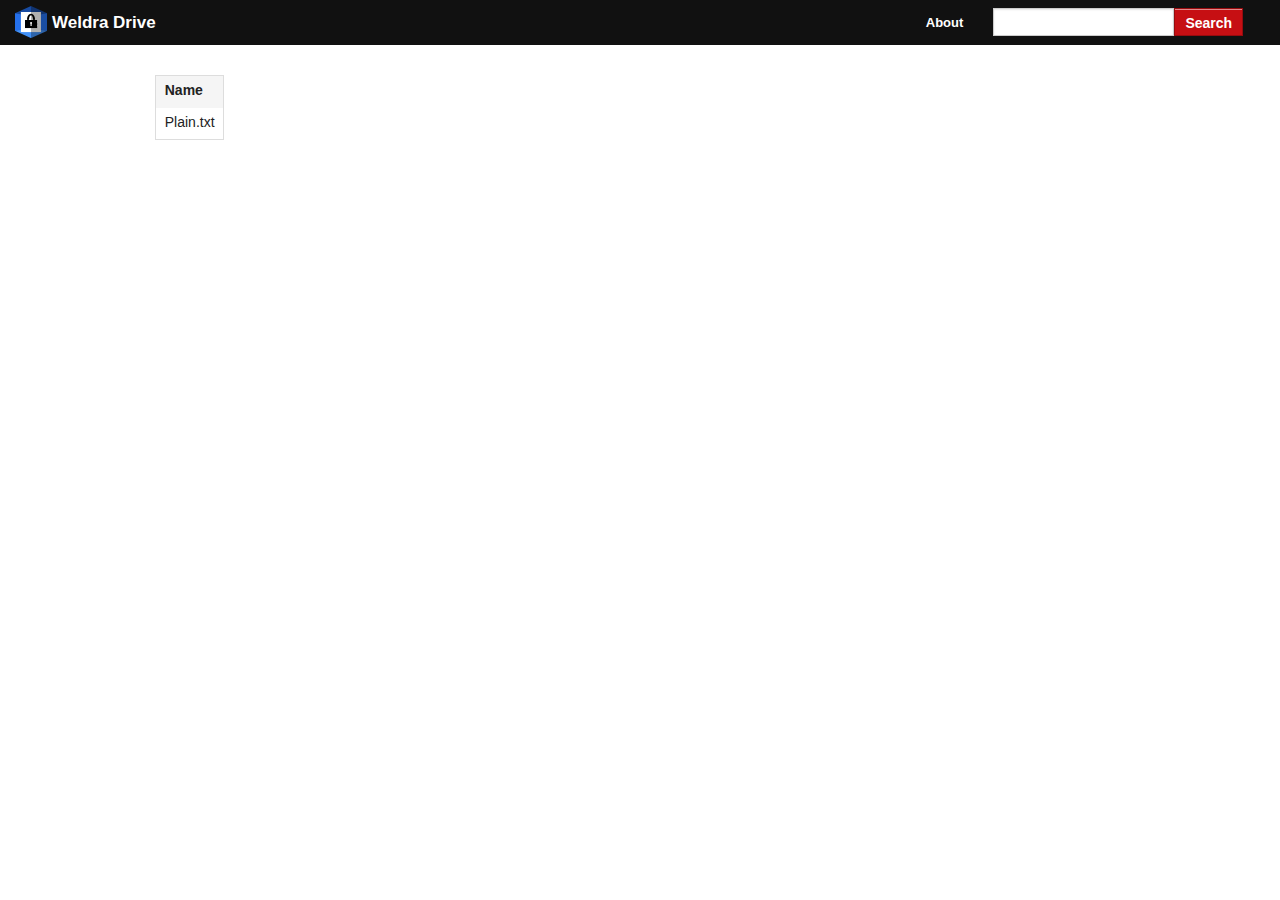
==== public/index.html @ ee55a738 "init" ====
<!doctype html>
<html manifest="app.appcache" lang="en" itemscope itemtype="http://schema.org/WebApplication">
<meta charset="utf-8">
<meta http-equiv="Content-Security-Policy" content="default-src *; script-src 'self'; object-src 'none'; style-src 'self'">
<meta name="viewport" content="width=device-width, initial-scale=1.0, maximum-scale=1.0, user-scalable=0">
<title>Weldra Drive</title>
<meta name="application-name" content="Weldra Drive">
<meta name="description" content="Access your files from various locations">
<meta name="author" content="Weldra">
<link rel="author" href="mailto:contact@weldra.com">
<link rel="author" href="http://weldra.com" type="text/html">
<link rel="icon" href="icon-16.png" sizes="16x16">
<link rel="icon" href="icon-32.png" sizes="32x32">
<link rel="icon" href="icon.svg" sizes="any" type="image/svg+xml">
<link rel="license" href="licence.html">

<link rel="help" href="#help">

<link rel="alternate" href="/de/" hreflang="de">
<link rel="alternate" href="/es/" hreflang="es">
<link rel="alternate" href="/fr/" hreflang="fr">
<link rel="alternate" href="/nl/" hreflang="nl">

<link rel="application-manifest" href="manifest.webapp" type="application/x-web-app-manifest+json">

<link rel="widget" href="app.wgt" type="application/widget">

<meta name="apple-mobile-web-app-capable" content="yes">
<meta name="apple-mobile-web-app-title" content="Weldra Drive">
<link rel="apple-touch-icon-precomposed" href="apple-touch-icon-precomposed.png">
<link rel="apple-touch-icon-precomposed" sizes="72x72" href="apple-touch-icon-72-precomposed.png">
<link rel="apple-touch-icon-precomposed" sizes="114x114" href="apple-touch-icon-114-precomposed.png">
<link rel="apple-touch-icon-precomposed" sizes="144x144" href="apple-touch-icon-144-precomposed.png">

<link rel="chrome-application-definition" href="manifest-crxless.json">

<link rel="chrome-webstore-item" href="https://chrome.google.com/webstore/detail/eggjjkglgfifcphbpfpojmoibonbceno">

<meta name="msapplication-tooltip" content="Weldra Drive">
<meta name="msapplication-starturl" content="./">
<meta name="msapplication-TileColor" content="#ffffff">
<meta name="msapplication-TileImage" content="ms-tile-image.png">

<link  href="app.css" rel="stylesheet">
<script src="app.js" async></script>
<body role="application" data-ng-view>
---- public/app.css ----
main,nav,section{display:block}[hidden]{display:none}html{font-family:sans-serif;-ms-text-size-adjust:100%;-webkit-text-size-adjust:100%}body{margin:0}a:focus{outline:thin dotted}a:active,a:hover{outline:0}h1{font-size:2em;margin:.67em 0}img{border:0}input{font-family:inherit;font-size:100%;margin:0}input{line-height:normal}input::-moz-focus-inner{border:0;padding:0}table{border-collapse:collapse;border-spacing:0}*,:before,:after{-moz-box-sizing:border-box;-webkit-box-sizing:border-box;box-sizing:border-box}html,body{font-size:100%}body{background:#fff;color:#222;padding:0;margin:0;font-family:"Helvetica Neue",Helvetica,Helvetica,Arial,sans-serif;font-weight:400;font-style:normal;line-height:1;position:relative}a:focus{outline:0}img{max-width:100%;height:auto}img{-ms-interpolation-mode:bicubic}.right{float:right!important}img{display:inline-block;vertical-align:middle}.row{width:100%;margin-left:auto;margin-right:auto;margin-top:0;margin-bottom:0;max-width:62.5em;*zoom:1}.row:before,.row:after{content:" ";display:table}.row:after{clear:both}.row.collapse .columns{position:relative;padding-left:0;padding-right:0;float:left}.columns{position:relative;padding-left:.9375em;padding-right:.9375em;width:100%;float:left}@media only screen{.columns{position:relative;padding-left:.9375em;padding-right:.9375em;float:left}.small-4{position:relative;width:33.33333%}.small-8{position:relative;width:66.66667%}[class*=column]+[class*=column]:last-child{float:right}}div,ul,li,h1,form,th,td{margin:0;padding:0;direction:ltr}a{color:#2ba6cb;text-decoration:none;line-height:inherit}a:hover,a:focus{color:#2795b6}a img{border:0}h1{font-family:"Helvetica Neue",Helvetica,Helvetica,Arial,sans-serif;font-weight:700;font-style:normal;color:#222;text-rendering:optimizeLegibility;margin-top:.2em;margin-bottom:.5em;line-height:1.2125em}h1{font-size:2.125em}ul{font-size:1em;line-height:1.6;margin-bottom:1.25em;list-style-position:outside;font-family:inherit}@media only screen and (min-width:48em){h1{line-height:1.4}h1{font-size:2.75em}}@media print{*{background:transparent!important;color:#000!important;box-shadow:none!important;text-shadow:none!important}a,a:visited{text-decoration:underline}a[href]:after{content:" (" attr(href) ")"}a[href^="#"]:after{content:""}thead{display:table-header-group}tr,img{page-break-inside:avoid}img{max-width:100%!important}@page{margin:.5cm}}.button{border-style:solid;border-width:1px;cursor:pointer;font-family:inherit;font-weight:700;line-height:1;margin:0 0 1.25em;position:relative;text-decoration:none;text-align:center;display:inline-block;padding-top:.75em;padding-right:1.5em;padding-bottom:.8125em;padding-left:1.5em;font-size:1em;background-color:#2ba6cb;border-color:#2284a1;color:#fff}.button:hover,.button:focus{background-color:#2284a1}.button:hover,.button:focus{color:#fff}.button.alert{background-color:#c60f13;border-color:#970b0e;color:#fff}.button.alert:hover,.button.alert:focus{background-color:#970b0e}.button.alert:hover,.button.alert:focus{color:#fff}.button{padding-top:.8125em;padding-bottom:.75em}@media only screen{.button{-webkit-box-shadow:0 1px 0 rgba(255,255,255,.5) inset;box-shadow:0 1px 0 rgba(255,255,255,.5) inset;-webkit-transition:background-color 300ms ease-out;-moz-transition:background-color 300ms ease-out;transition:background-color 300ms ease-out}.button:active{-webkit-box-shadow:0 1px 0 rgba(0,0,0,.2) inset;box-shadow:0 1px 0 rgba(0,0,0,.2) inset}}@media only screen and (min-width:48em){.button{display:inline-block}}form{margin:0 0 1em}input[type=text]{background-color:#fff;font-family:inherit;border:1px solid #ccc;-webkit-box-shadow:inset 0 1px 2px rgba(0,0,0,.1);box-shadow:inset 0 1px 2px rgba(0,0,0,.1);color:rgba(0,0,0,.75);display:block;font-size:.875em;margin:0 0 1em;padding:.5em;height:2.3125em;width:100%;-moz-box-sizing:border-box;-webkit-box-sizing:border-box;box-sizing:border-box;-webkit-transition:-webkit-box-shadow .45s,border-color .45s ease-in-out;-moz-transition:-moz-box-shadow .45s,border-color .45s ease-in-out;transition:box-shadow .45s,border-color .45s ease-in-out}input[type=text]:focus{-webkit-box-shadow:0 0 5px #999;-moz-box-shadow:0 0 5px #999;box-shadow:0 0 5px #999;border-color:#999}input[type=text]:focus{background:#fafafa;border-color:#999;outline:0}.error input{border-color:#c60f13;background-color:rgba(198,15,19,.1)}.error input:focus{background:#fafafa;border-color:#999}.error small{display:block;padding:.375em .25em;margin-top:-1.3125em;margin-bottom:1em;font-size:.75em;font-weight:700;background:#c60f13;color:#fff}.top-bar{overflow:hidden;height:45px;line-height:45px;position:relative;background:#111;margin-bottom:1.875em}.top-bar ul{margin-bottom:0;list-style:none}.top-bar .row{max-width:none}.top-bar form,.top-bar input{margin-bottom:0}.top-bar input{height:2.45em}.top-bar .button{padding-top:.5em;padding-bottom:.5em;margin-bottom:0}.top-bar .title-area{position:relative}.top-bar .name{height:45px;margin:0;font-size:16px}.top-bar .name h1{line-height:45px;font-size:1.0625em;margin:0}.top-bar .name h1 a{font-weight:700;color:#fff;width:50%;display:block;padding:0 15px}.top-bar .toggle-topbar{position:absolute;right:0;top:0}.top-bar .toggle-topbar a{color:#fff;text-transform:uppercase;font-size:.8125em;font-weight:700;position:relative;display:block;padding:0 15px;height:45px;line-height:45px}.top-bar .toggle-topbar.menu-icon{right:15px;top:50%;margin-top:-16px;padding-left:40px}.top-bar .toggle-topbar.menu-icon a{text-indent:-48px;width:34px;height:34px;line-height:33px;padding:0;color:#fff}.top-bar .toggle-topbar.menu-icon a span{position:absolute;right:0;display:block;width:16px;height:0;-webkit-box-shadow:0 10px 0 1px white,0 16px 0 1px white,0 22px 0 1px #fff;box-shadow:0 10px 0 1px white,0 16px 0 1px white,0 22px 0 1px #fff}.top-bar.expanded{height:auto;background:transparent}.top-bar.expanded .title-area{background:#111}.top-bar.expanded .toggle-topbar a{color:#888}.top-bar.expanded .toggle-topbar a span{-webkit-box-shadow:0 10px 0 1px #888,0 16px 0 1px #888,0 22px 0 1px #888;box-shadow:0 10px 0 1px #888,0 16px 0 1px #888,0 22px 0 1px #888}.top-bar-section{left:0;position:relative;width:auto;-webkit-transition:left 300ms ease-out;-moz-transition:left 300ms ease-out;transition:left 300ms ease-out}.top-bar-section ul{width:100%;height:auto;display:block;background:#333;font-size:16px;margin:0}.top-bar-section ul li>a{display:block;width:100%;color:#fff;padding:12px 0;padding-left:15px;font-size:.8125em;font-weight:700;background:#333}.top-bar-section ul li>a:hover{background:#2b2b2b}.top-bar-section ul li.active>a{background:#2b2b2b}.top-bar-section .has-form{padding:15px}.top-bar-section .has-dropdown.moved{position:static}.top-bar-section .has-dropdown.moved>.dropdown{visibility:visible}.top-bar-section .dropdown li.title h5{margin-bottom:0}.top-bar-section .dropdown li.title h5 a{color:#fff;line-height:22.5px;display:block}.top-bar-js-breakpoint{width:58.75em!important;visibility:hidden}.js-generated{display:block}@media only screen and (min-width:58.75em){.top-bar{background:#111;*zoom:1;overflow:visible}.top-bar:before,.top-bar:after{content:" ";display:table}.top-bar:after{clear:both}.top-bar .toggle-topbar{display:none}.top-bar .title-area{float:left}.top-bar .name h1 a{width:auto}.top-bar input,.top-bar .button{line-height:2em;font-size:.875em;height:2em;padding:0 10px;position:relative;top:8px}.top-bar.expanded{background:#111}.top-bar-section{-webkit-transition:none 0 0;-moz-transition:none 0 0;transition:none 0 0;left:0!important}.top-bar-section ul{width:auto;height:auto!important;display:inline}.top-bar-section ul li{float:left}.top-bar-section ul li .js-generated{display:none}.top-bar-section li a:not(.button){padding:0 15px;line-height:45px;background:#111}.top-bar-section li a:not(.button):hover{background:#000}.top-bar-section .has-dropdown.moved{position:relative}.top-bar-section .has-dropdown.moved>.dropdown{visibility:hidden}.top-bar-section .has-form{background:#111;padding:0 15px;height:45px}}table{background:#fff;margin-bottom:1.25em;border:solid 1px #ddd}table thead{background:whitesmoke;font-weight:700}table thead tr th{padding:.5em .625em .625em;font-size:.875em;color:#222;text-align:left}table tr th,table tr td{padding:.5625em .625em;font-size:.875em;color:#222}table tr:nth-of-type(even){background:#f9f9f9}table thead tr th,table tbody tr td,table tr td{display:table-cell;line-height:1.125em}.progress.success .meter{background:#5da423;height:100%;display:block}.progress.alert .meter{background:#c60f13;height:100%;display:block}[hidden]{display:none!important}html,body{height:100%}body{-webkit-user-select:none;-moz-user-select:none;-ms-user-select:none;user-select:none}input{-webkit-user-select:text;-moz-user-select:text;-ms-user-select:text;user-select:text}body{display:-webkit-flex;display:-moz-flex;display:-ms-flex;display:flex;-webkit-flex-flow:column nowrap;-moz-flex-flow:column nowrap;-ms-flex-flow:column nowrap;-ms-flex-direction:column;-ms-flex-wrap:nowrap;flex-direction:column;flex-flow:column nowrap}main{-webkit-flex:1;-moz-flex:1;-ms-flex:1;flex:1;padding-top:30px;padding-bottom:15px}.top-bar{margin-bottom:0}.top-bar .name h1 a{overflow:hidden;text-overflow:ellipsis;white-space:nowrap;width:auto}.top-bar .name h1 a img{margin-right:5px;vertical-align:-10px}.top-bar .toggle-topbar.menu-icon{right:6px}.top-bar .toggle-topbar.menu-icon a span{right:9px}.panel.error{border-color:#c60f13;background-color:rgba(198,15,19,.1);margin-bottom:1em}
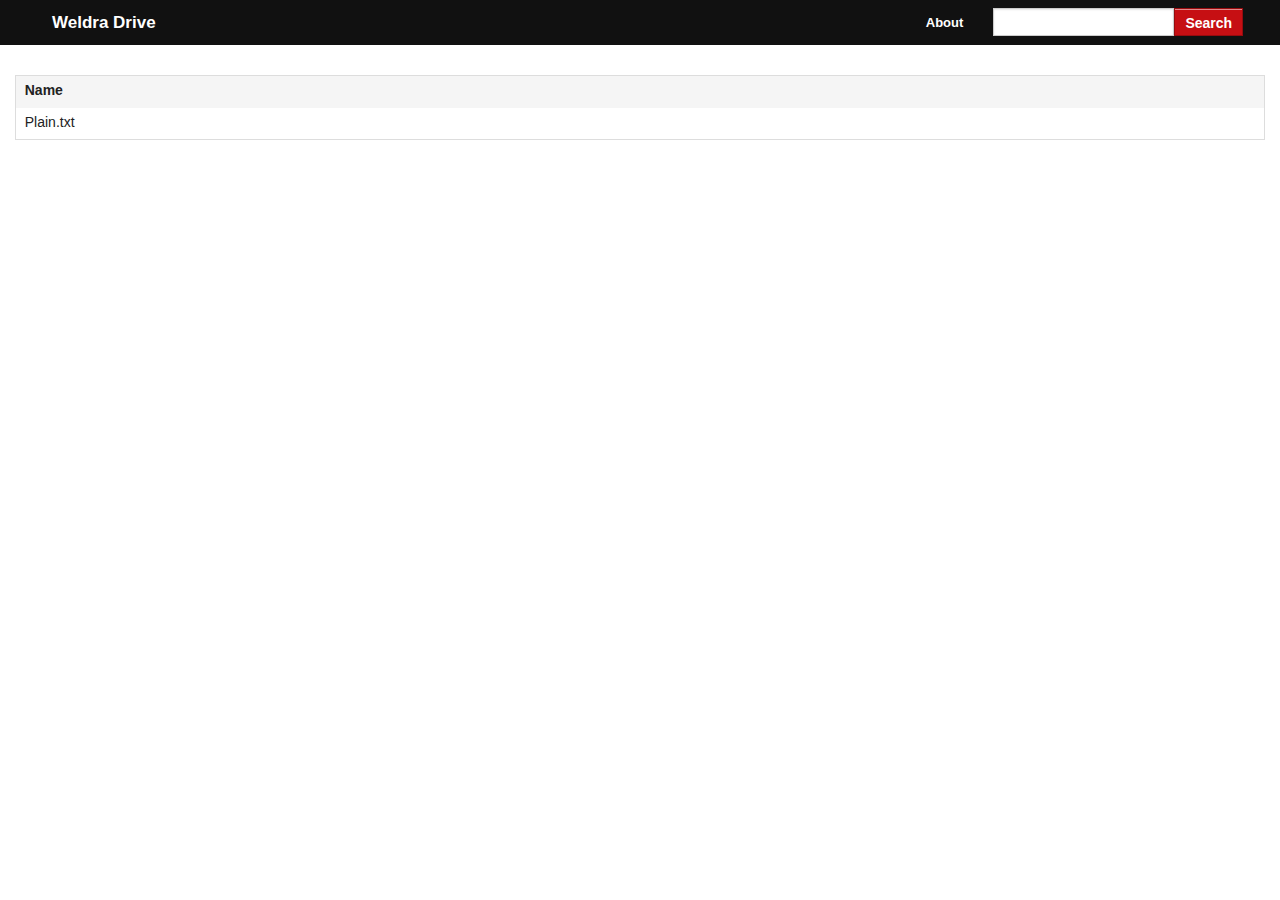
==== commit 45fd10f1: "various" ====
--- a/public/index.html
+++ b/public/index.html
@@ -1,7 +1,7 @@
 <!doctype html>
 <html manifest="app.appcache" lang="en" itemscope itemtype="http://schema.org/WebApplication">
 <meta charset="utf-8">
-<meta http-equiv="Content-Security-Policy" content="default-src *; script-src 'self'; object-src 'none'; style-src 'self'">
+<meta http-equiv="Content-Security-Policy" content="default-src *; script-src 'self' https://apis.google.com; object-src 'none'; style-src 'self'">
 <meta name="viewport" content="width=device-width, initial-scale=1.0, maximum-scale=1.0, user-scalable=0">
 <title>Weldra Drive</title>
 <meta name="application-name" content="Weldra Drive">
--- a/public/app.css
+++ b/public/app.css
@@ -1 +1 @@
-main,nav,section{display:block}[hidden]{display:none}html{font-family:sans-serif;-ms-text-size-adjust:100%;-webkit-text-size-adjust:100%}body{margin:0}a:focus{outline:thin dotted}a:active,a:hover{outline:0}h1{font-size:2em;margin:.67em 0}img{border:0}input{font-family:inherit;font-size:100%;margin:0}input{line-height:normal}input::-moz-focus-inner{border:0;padding:0}table{border-collapse:collapse;border-spacing:0}*,:before,:after{-moz-box-sizing:border-box;-webkit-box-sizing:border-box;box-sizing:border-box}html,body{font-size:100%}body{background:#fff;color:#222;padding:0;margin:0;font-family:"Helvetica Neue",Helvetica,Helvetica,Arial,sans-serif;font-weight:400;font-style:normal;line-height:1;position:relative}a:focus{outline:0}img{max-width:100%;height:auto}img{-ms-interpolation-mode:bicubic}.right{float:right!important}img{display:inline-block;vertical-align:middle}.row{width:100%;margin-left:auto;margin-right:auto;margin-top:0;margin-bottom:0;max-width:62.5em;*zoom:1}.row:before,.row:after{content:" ";display:table}.row:after{clear:both}.row.collapse .columns{position:relative;padding-left:0;padding-right:0;float:left}.columns{position:relative;padding-left:.9375em;padding-right:.9375em;width:100%;float:left}@media only screen{.columns{position:relative;padding-left:.9375em;padding-right:.9375em;float:left}.small-4{position:relative;width:33.33333%}.small-8{position:relative;width:66.66667%}[class*=column]+[class*=column]:last-child{float:right}}div,ul,li,h1,form,th,td{margin:0;padding:0;direction:ltr}a{color:#2ba6cb;text-decoration:none;line-height:inherit}a:hover,a:focus{color:#2795b6}a img{border:0}h1{font-family:"Helvetica Neue",Helvetica,Helvetica,Arial,sans-serif;font-weight:700;font-style:normal;color:#222;text-rendering:optimizeLegibility;margin-top:.2em;margin-bottom:.5em;line-height:1.2125em}h1{font-size:2.125em}ul{font-size:1em;line-height:1.6;margin-bottom:1.25em;list-style-position:outside;font-family:inherit}@media only screen and (min-width:48em){h1{line-height:1.4}h1{font-size:2.75em}}@media print{*{background:transparent!important;color:#000!important;box-shadow:none!important;text-shadow:none!important}a,a:visited{text-decoration:underline}a[href]:after{content:" (" attr(href) ")"}a[href^="#"]:after{content:""}thead{display:table-header-group}tr,img{page-break-inside:avoid}img{max-width:100%!important}@page{margin:.5cm}}.button{border-style:solid;border-width:1px;cursor:pointer;font-family:inherit;font-weight:700;line-height:1;margin:0 0 1.25em;position:relative;text-decoration:none;text-align:center;display:inline-block;padding-top:.75em;padding-right:1.5em;padding-bottom:.8125em;padding-left:1.5em;font-size:1em;background-color:#2ba6cb;border-color:#2284a1;color:#fff}.button:hover,.button:focus{background-color:#2284a1}.button:hover,.button:focus{color:#fff}.button.alert{background-color:#c60f13;border-color:#970b0e;color:#fff}.button.alert:hover,.button.alert:focus{background-color:#970b0e}.button.alert:hover,.button.alert:focus{color:#fff}.button{padding-top:.8125em;padding-bottom:.75em}@media only screen{.button{-webkit-box-shadow:0 1px 0 rgba(255,255,255,.5) inset;box-shadow:0 1px 0 rgba(255,255,255,.5) inset;-webkit-transition:background-color 300ms ease-out;-moz-transition:background-color 300ms ease-out;transition:background-color 300ms ease-out}.button:active{-webkit-box-shadow:0 1px 0 rgba(0,0,0,.2) inset;box-shadow:0 1px 0 rgba(0,0,0,.2) inset}}@media only screen and (min-width:48em){.button{display:inline-block}}form{margin:0 0 1em}input[type=text]{background-color:#fff;font-family:inherit;border:1px solid #ccc;-webkit-box-shadow:inset 0 1px 2px rgba(0,0,0,.1);box-shadow:inset 0 1px 2px rgba(0,0,0,.1);color:rgba(0,0,0,.75);display:block;font-size:.875em;margin:0 0 1em;padding:.5em;height:2.3125em;width:100%;-moz-box-sizing:border-box;-webkit-box-sizing:border-box;box-sizing:border-box;-webkit-transition:-webkit-box-shadow .45s,border-color .45s ease-in-out;-moz-transition:-moz-box-shadow .45s,border-color .45s ease-in-out;transition:box-shadow .45s,border-color .45s ease-in-out}input[type=text]:focus{-webkit-box-shadow:0 0 5px #999;-moz-box-shadow:0 0 5px #999;box-shadow:0 0 5px #999;border-color:#999}input[type=text]:focus{background:#fafafa;border-color:#999;outline:0}.error input{border-color:#c60f13;background-color:rgba(198,15,19,.1)}.error input:focus{background:#fafafa;border-color:#999}.error small{display:block;padding:.375em .25em;margin-top:-1.3125em;margin-bottom:1em;font-size:.75em;font-weight:700;background:#c60f13;color:#fff}.top-bar{overflow:hidden;height:45px;line-height:45px;position:relative;background:#111;margin-bottom:1.875em}.top-bar ul{margin-bottom:0;list-style:none}.top-bar .row{max-width:none}.top-bar form,.top-bar input{margin-bottom:0}.top-bar input{height:2.45em}.top-bar .button{padding-top:.5em;padding-bottom:.5em;margin-bottom:0}.top-bar .title-area{position:relative}.top-bar .name{height:45px;margin:0;font-size:16px}.top-bar .name h1{line-height:45px;font-size:1.0625em;margin:0}.top-bar .name h1 a{font-weight:700;color:#fff;width:50%;display:block;padding:0 15px}.top-bar .toggle-topbar{position:absolute;right:0;top:0}.top-bar .toggle-topbar a{color:#fff;text-transform:uppercase;font-size:.8125em;font-weight:700;position:relative;display:block;padding:0 15px;height:45px;line-height:45px}.top-bar .toggle-topbar.menu-icon{right:15px;top:50%;margin-top:-16px;padding-left:40px}.top-bar .toggle-topbar.menu-icon a{text-indent:-48px;width:34px;height:34px;line-height:33px;padding:0;color:#fff}.top-bar .toggle-topbar.menu-icon a span{position:absolute;right:0;display:block;width:16px;height:0;-webkit-box-shadow:0 10px 0 1px white,0 16px 0 1px white,0 22px 0 1px #fff;box-shadow:0 10px 0 1px white,0 16px 0 1px white,0 22px 0 1px #fff}.top-bar.expanded{height:auto;background:transparent}.top-bar.expanded .title-area{background:#111}.top-bar.expanded .toggle-topbar a{color:#888}.top-bar.expanded .toggle-topbar a span{-webkit-box-shadow:0 10px 0 1px #888,0 16px 0 1px #888,0 22px 0 1px #888;box-shadow:0 10px 0 1px #888,0 16px 0 1px #888,0 22px 0 1px #888}.top-bar-section{left:0;position:relative;width:auto;-webkit-transition:left 300ms ease-out;-moz-transition:left 300ms ease-out;transition:left 300ms ease-out}.top-bar-section ul{width:100%;height:auto;display:block;background:#333;font-size:16px;margin:0}.top-bar-section ul li>a{display:block;width:100%;color:#fff;padding:12px 0;padding-left:15px;font-size:.8125em;font-weight:700;background:#333}.top-bar-section ul li>a:hover{background:#2b2b2b}.top-bar-section ul li.active>a{background:#2b2b2b}.top-bar-section .has-form{padding:15px}.top-bar-section .has-dropdown.moved{position:static}.top-bar-section .has-dropdown.moved>.dropdown{visibility:visible}.top-bar-section .dropdown li.title h5{margin-bottom:0}.top-bar-section .dropdown li.title h5 a{color:#fff;line-height:22.5px;display:block}.top-bar-js-breakpoint{width:58.75em!important;visibility:hidden}.js-generated{display:block}@media only screen and (min-width:58.75em){.top-bar{background:#111;*zoom:1;overflow:visible}.top-bar:before,.top-bar:after{content:" ";display:table}.top-bar:after{clear:both}.top-bar .toggle-topbar{display:none}.top-bar .title-area{float:left}.top-bar .name h1 a{width:auto}.top-bar input,.top-bar .button{line-height:2em;font-size:.875em;height:2em;padding:0 10px;position:relative;top:8px}.top-bar.expanded{background:#111}.top-bar-section{-webkit-transition:none 0 0;-moz-transition:none 0 0;transition:none 0 0;left:0!important}.top-bar-section ul{width:auto;height:auto!important;display:inline}.top-bar-section ul li{float:left}.top-bar-section ul li .js-generated{display:none}.top-bar-section li a:not(.button){padding:0 15px;line-height:45px;background:#111}.top-bar-section li a:not(.button):hover{background:#000}.top-bar-section .has-dropdown.moved{position:relative}.top-bar-section .has-dropdown.moved>.dropdown{visibility:hidden}.top-bar-section .has-form{background:#111;padding:0 15px;height:45px}}table{background:#fff;margin-bottom:1.25em;border:solid 1px #ddd}table thead{background:whitesmoke;font-weight:700}table thead tr th{padding:.5em .625em .625em;font-size:.875em;color:#222;text-align:left}table tr th,table tr td{padding:.5625em .625em;font-size:.875em;color:#222}table tr:nth-of-type(even){background:#f9f9f9}table thead tr th,table tbody tr td,table tr td{display:table-cell;line-height:1.125em}.progress.success .meter{background:#5da423;height:100%;display:block}.progress.alert .meter{background:#c60f13;height:100%;display:block}[hidden]{display:none!important}html,body{height:100%}body{-webkit-user-select:none;-moz-user-select:none;-ms-user-select:none;user-select:none}input{-webkit-user-select:text;-moz-user-select:text;-ms-user-select:text;user-select:text}body{display:-webkit-flex;display:-moz-flex;display:-ms-flex;display:flex;-webkit-flex-flow:column nowrap;-moz-flex-flow:column nowrap;-ms-flex-flow:column nowrap;-ms-flex-direction:column;-ms-flex-wrap:nowrap;flex-direction:column;flex-flow:column nowrap}main{-webkit-flex:1;-moz-flex:1;-ms-flex:1;flex:1;padding-top:30px;padding-bottom:15px}.top-bar{margin-bottom:0}.top-bar .name h1 a{overflow:hidden;text-overflow:ellipsis;white-space:nowrap;width:auto}.top-bar .name h1 a img{margin-right:5px;vertical-align:-10px}.top-bar .toggle-topbar.menu-icon{right:6px}.top-bar .toggle-topbar.menu-icon a span{right:9px}.panel.error{border-color:#c60f13;background-color:rgba(198,15,19,.1);margin-bottom:1em}+main,nav,section{display:block}[hidden]{display:none}html{font-family:sans-serif;-ms-text-size-adjust:100%;-webkit-text-size-adjust:100%}body{margin:0}a:focus{outline:thin dotted}a:active,a:hover{outline:0}h1{font-size:2em;margin:.67em 0}img{border:0}input{font-family:inherit;font-size:100%;margin:0}input{line-height:normal}input::-moz-focus-inner{border:0;padding:0}table{border-collapse:collapse;border-spacing:0}*,:before,:after{-moz-box-sizing:border-box;-webkit-box-sizing:border-box;box-sizing:border-box}html,body{font-size:100%}body{background:#fff;color:#222;padding:0;margin:0;font-family:"Helvetica Neue",Helvetica,Helvetica,Arial,sans-serif;font-weight:400;font-style:normal;line-height:1;position:relative;cursor:default}a:hover{cursor:pointer}a:focus{outline:0}img{max-width:100%;height:auto}img{-ms-interpolation-mode:bicubic}.right{float:right!important}img{display:inline-block;vertical-align:middle}.row{width:100%;margin-left:auto;margin-right:auto;margin-top:0;margin-bottom:0;max-width:62.5em;*zoom:1}.row:before,.row:after{content:" ";display:table}.row:after{clear:both}.row.collapse .columns{position:relative;padding-left:0;padding-right:0;float:left}.columns{position:relative;padding-left:.9375em;padding-right:.9375em;width:100%;float:left}@media only screen{.columns{position:relative;padding-left:.9375em;padding-right:.9375em;float:left}.small-4{position:relative;width:33.33333%}.small-8{position:relative;width:66.66667%}[class*=column]+[class*=column]:last-child{float:right}}div,ul,li,h1,form,th,td{margin:0;padding:0;direction:ltr}a{color:#2ba6cb;text-decoration:none;line-height:inherit}a:hover,a:focus{color:#2795b6}a img{border:0}h1{font-family:"Helvetica Neue",Helvetica,Helvetica,Arial,sans-serif;font-weight:700;font-style:normal;color:#222;text-rendering:optimizeLegibility;margin-top:.2em;margin-bottom:.5em;line-height:1.2125em}h1{font-size:2.125em}ul{font-size:1em;line-height:1.6;margin-bottom:1.25em;list-style-position:outside;font-family:inherit}ul{margin-left:1.25em}@media only screen and (min-width:768px){h1{line-height:1.4}h1{font-size:2.75em}}@media print{*{background:transparent!important;color:#000!important;box-shadow:none!important;text-shadow:none!important}a,a:visited{text-decoration:underline}a[href]:after{content:" (" attr(href) ")"}a[href^="#"]:after{content:""}thead{display:table-header-group}tr,img{page-break-inside:avoid}img{max-width:100%!important}@page{margin:.5cm}}.button{border-style:solid;border-width:1px;cursor:pointer;font-family:inherit;font-weight:700;line-height:1;margin:0 0 1.25em;position:relative;text-decoration:none;text-align:center;display:inline-block;padding-top:.75em;padding-right:1.5em;padding-bottom:.8125em;padding-left:1.5em;font-size:1em;background-color:#2ba6cb;border-color:#2284a1;color:#fff}.button:hover,.button:focus{background-color:#2284a1}.button:hover,.button:focus{color:#fff}.button.alert{background-color:#c60f13;border-color:#970b0e;color:#fff}.button.alert:hover,.button.alert:focus{background-color:#970b0e}.button.alert:hover,.button.alert:focus{color:#fff}.button{padding-top:.8125em;padding-bottom:.75em}@media only screen{.button{-webkit-box-shadow:0 1px 0 rgba(255,255,255,.5) inset;box-shadow:0 1px 0 rgba(255,255,255,.5) inset;-webkit-transition:background-color 300ms ease-out;-moz-transition:background-color 300ms ease-out;transition:background-color 300ms ease-out}.button:active{-webkit-box-shadow:0 1px 0 rgba(0,0,0,.2) inset;box-shadow:0 1px 0 rgba(0,0,0,.2) inset}}@media only screen and (min-width:768px){.button{display:inline-block}}form{margin:0 0 1em}input[type=text]{background-color:#fff;font-family:inherit;border:1px solid #ccc;-webkit-box-shadow:inset 0 1px 2px rgba(0,0,0,.1);box-shadow:inset 0 1px 2px rgba(0,0,0,.1);color:rgba(0,0,0,.75);display:block;font-size:.875em;margin:0 0 1em;padding:.5em;height:2.3125em;width:100%;-moz-box-sizing:border-box;-webkit-box-sizing:border-box;box-sizing:border-box;-webkit-transition:-webkit-box-shadow .45s,border-color .45s ease-in-out;-moz-transition:-moz-box-shadow .45s,border-color .45s ease-in-out;transition:box-shadow .45s,border-color .45s ease-in-out}input[type=text]:focus{-webkit-box-shadow:0 0 5px #999;-moz-box-shadow:0 0 5px #999;box-shadow:0 0 5px #999;border-color:#999}input[type=text]:focus{background:#fafafa;border-color:#999;outline:0}.error input{border-color:#c60f13;background-color:rgba(198,15,19,.1)}.error input:focus{background:#fafafa;border-color:#999}.error small{display:block;padding:.375em .25em;margin-top:-1.3125em;margin-bottom:1em;font-size:.75em;font-weight:700;background:#c60f13;color:#fff}.top-bar{overflow:hidden;height:45px;line-height:45px;position:relative;background:#111;margin-bottom:1.875em}.top-bar ul{margin-bottom:0;list-style:none}.top-bar .row{max-width:none}.top-bar form,.top-bar input{margin-bottom:0}.top-bar input{height:2.45em}.top-bar .button{padding-top:.5em;padding-bottom:.5em;margin-bottom:0}.top-bar .title-area{position:relative;margin:0}.top-bar .name{height:45px;margin:0;font-size:16px}.top-bar .name h1{line-height:45px;font-size:1.0625em;margin:0}.top-bar .name h1 a{font-weight:700;color:#fff;width:50%;display:block;padding:0 15px}.top-bar .toggle-topbar{position:absolute;right:0;top:0}.top-bar .toggle-topbar a{color:#fff;text-transform:uppercase;font-size:.8125em;font-weight:700;position:relative;display:block;padding:0 15px;height:45px;line-height:45px}.top-bar .toggle-topbar.menu-icon{right:15px;top:50%;margin-top:-16px;padding-left:40px}.top-bar .toggle-topbar.menu-icon a{text-indent:-48px;width:34px;height:34px;line-height:33px;padding:0;color:#fff}.top-bar .toggle-topbar.menu-icon a span{position:absolute;right:0;display:block;width:16px;height:0;-webkit-box-shadow:0 10px 0 1px white,0 16px 0 1px white,0 22px 0 1px #fff;box-shadow:0 10px 0 1px white,0 16px 0 1px white,0 22px 0 1px #fff}.top-bar.expanded{height:auto;background:transparent}.top-bar.expanded .title-area{background:#111}.top-bar.expanded .toggle-topbar a{color:#888}.top-bar.expanded .toggle-topbar a span{-webkit-box-shadow:0 10px 0 1px #888,0 16px 0 1px #888,0 22px 0 1px #888;box-shadow:0 10px 0 1px #888,0 16px 0 1px #888,0 22px 0 1px #888}.top-bar-section{left:0;position:relative;width:auto;-webkit-transition:left 300ms ease-out;-moz-transition:left 300ms ease-out;transition:left 300ms ease-out}.top-bar-section ul{width:100%;height:auto;display:block;background:#222;font-size:16px;margin:0}.top-bar-section ul li>a{display:block;width:100%;color:#fff;padding:12px 0;padding-left:15px;font-size:.8125em;font-weight:700;background:#222}.top-bar-section ul li.active>a{background:#090909;color:#fff}.top-bar-section .has-form{padding:15px}.top-bar-section .has-dropdown.moved{position:static}.top-bar-section .has-dropdown.moved>.dropdown{visibility:visible}.top-bar-section .dropdown li.title h5{margin-bottom:0}.top-bar-section .dropdown li.title h5 a{color:#fff;line-height:22.5px;display:block}.top-bar-js-breakpoint{width:58.75em!important;visibility:hidden}.js-generated{display:block}@media only screen and (min-width:58.75em){.top-bar{background:#111;*zoom:1;overflow:visible}.top-bar:before,.top-bar:after{content:" ";display:table}.top-bar:after{clear:both}.top-bar .toggle-topbar{display:none}.top-bar .title-area{float:left}.top-bar .name h1 a{width:auto}.top-bar input,.top-bar .button{line-height:2em;font-size:.875em;height:2em;padding:0 10px;position:relative;top:8px}.top-bar.expanded{background:#111}.top-bar-section{-webkit-transition:none 0 0;-moz-transition:none 0 0;transition:none 0 0;left:0!important}.top-bar-section ul{width:auto;height:auto!important;display:inline}.top-bar-section ul li{float:left}.top-bar-section ul li .js-generated{display:none}.top-bar-section li a:not(.button){padding:0 15px;line-height:45px;background:#111}.top-bar-section li a:not(.button).hover{background:#000}.top-bar-section .has-dropdown.moved{position:relative}.top-bar-section .has-dropdown.moved>.dropdown{visibility:hidden}.top-bar-section .has-form{background:#111;padding:0 15px;height:45px}}table{background:#fff;margin-bottom:1.25em;border:solid 1px #ddd}table thead{background:whitesmoke;font-weight:700}table thead tr th{padding:.5em .625em .625em;font-size:.875em;color:#222;text-align:left}table tr th,table tr td{padding:.5625em .625em;font-size:.875em;color:#222}table tr:nth-of-type(even){background:#f9f9f9}table thead tr th,table tbody tr td,table tr td{display:table-cell;line-height:1.125em}.progress.success .meter{background:#5da423;height:100%;display:block}.progress.alert .meter{background:#c60f13;height:100%;display:block}[hidden]{display:none!important}html,body{height:100%}body{-webkit-user-select:none;-moz-user-select:none;-ms-user-select:none;user-select:none}input{-webkit-user-select:text;-moz-user-select:text;-ms-user-select:text;user-select:text}body{display:-webkit-flex;display:-moz-flex;display:-ms-flex;display:flex;-webkit-flex-flow:column nowrap;-moz-flex-flow:column nowrap;-ms-flex-flow:column nowrap;-ms-flex-direction:column;-ms-flex-wrap:nowrap;flex-direction:column;flex-flow:column nowrap}main{-webkit-flex:1;-moz-flex:1;-ms-flex:1;flex:1;padding-top:30px;padding-bottom:15px}.top-bar{margin-bottom:0}.top-bar .name h1 a{overflow:hidden;text-overflow:ellipsis;white-space:nowrap;width:auto}.top-bar .name h1 a img{margin-right:5px;vertical-align:-10px}.top-bar .toggle-topbar.menu-icon{right:6px}.top-bar .toggle-topbar.menu-icon a span{right:9px}table{width:100%}.row{max-width:none}